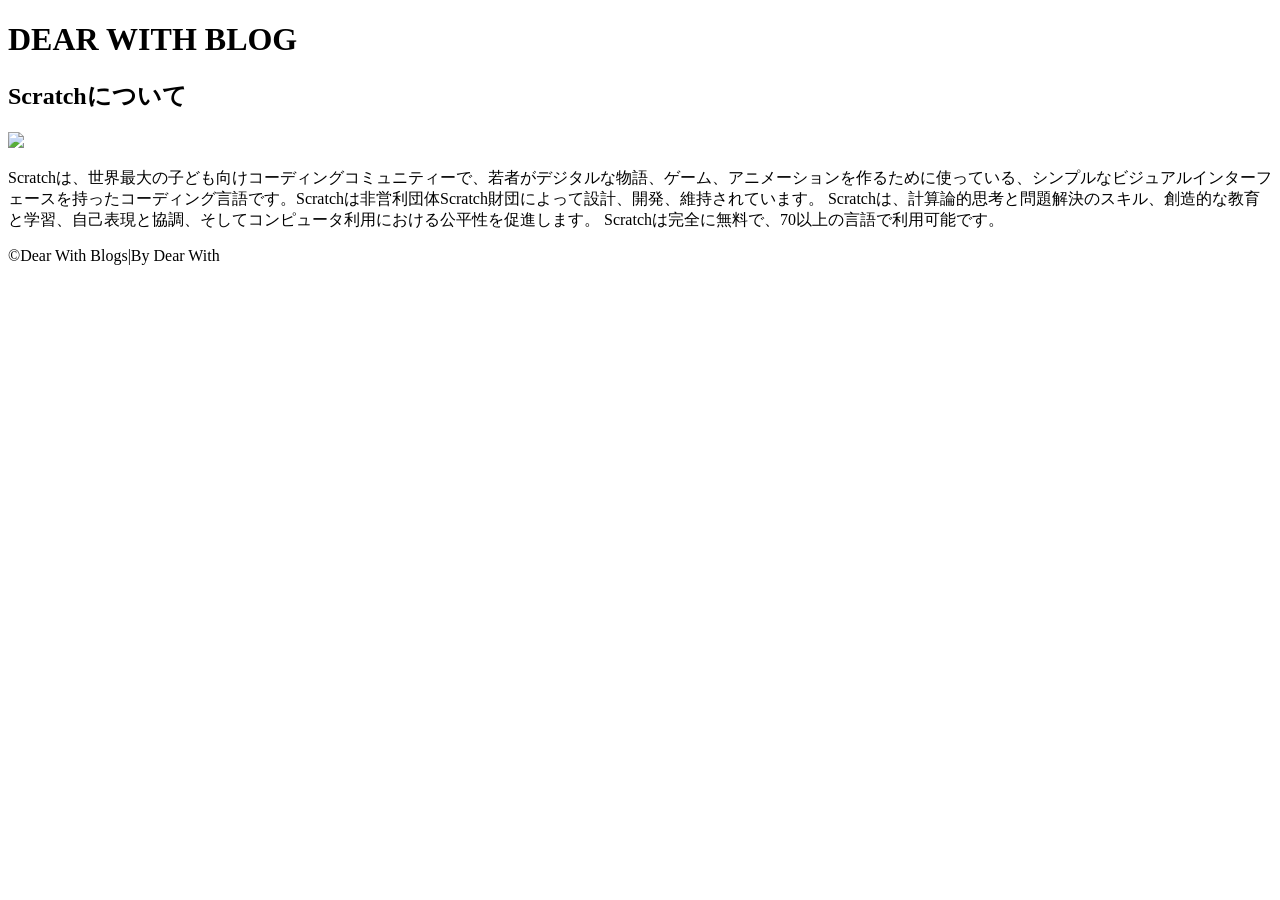
==== blog1.html @ eacda378 "Create blog1.html" ====
<!DOCTYPE html>
<html>
      <head>
            <meta charset="UTF-8">
            <title>DEAR WITH BLOG</title>
            <link rel="icon" href="https://uploads.scratch.mit.edu/get_image/user/142897298_60x60.png">
            <link rel="stylesheet" href="style.css">
      </head>
      <body>
            <header>
                  <h1>DEAR WITH BLOG</h1>
            </header>
            <section>
                  <h1>Scratchについて</h1>
                  <img src="https://upload.wikimedia.org/wikipedia/commons/f/f4/New_Scratch_screenshoot_ja.jpg" class="wikipediaImg">
                  <p>
                        Scratchは、世界最大の子ども向けコーディングコミュニティーで、若者がデジタルな物語、ゲーム、アニメーションを作るために使っている、シンプルなビジュアルインターフェースを持ったコーディング言語です。Scratchは非営利団体Scratch財団によって設計、開発、維持されています。

Scratchは、計算論的思考と問題解決のスキル、創造的な教育と学習、自己表現と協調、そしてコンピュータ利用における公平性を促進します。

Scratchは完全に無料で、70以上の言語で利用可能です。
                  </p>
            </section>
            <footer>
                  <p>&copy;Dear With Blogs|By Dear With</p>
            </footer>
      </body>
</html>
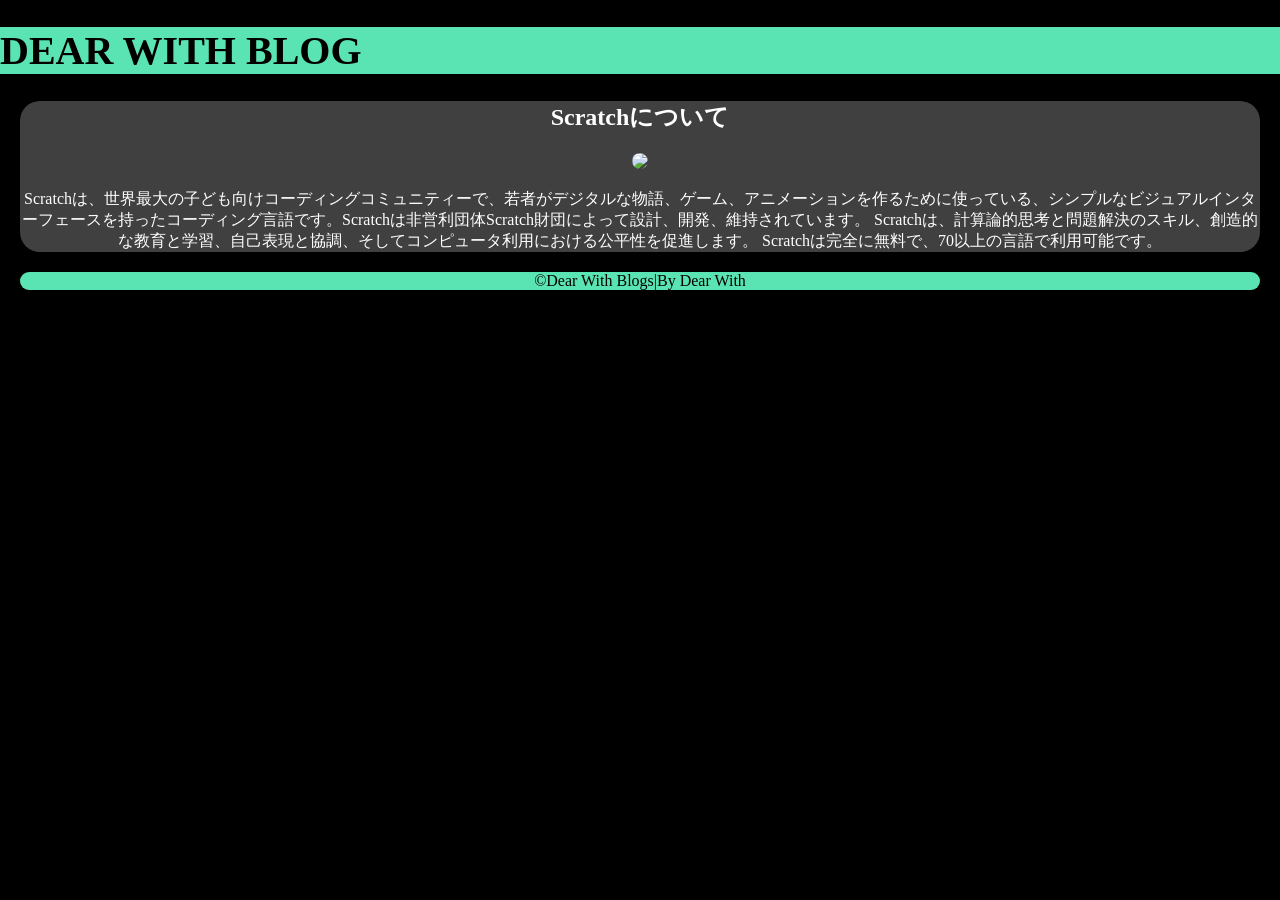
==== commit 7aa842d9: "Update blog1.html" ====
--- a/blog1.html
+++ b/blog1.html
@@ -4,7 +4,68 @@
             <meta charset="UTF-8">
             <title>DEAR WITH BLOG</title>
             <link rel="icon" href="https://uploads.scratch.mit.edu/get_image/user/142897298_60x60.png">
-            <link rel="stylesheet" href="style.css">
+            <style>
+                  body {
+      margin: 0px;
+      color: white;
+      background: black;
+      font-family: Google Sans;
+}
+header {
+      background: #5be4b3;
+      color: black;
+      zoom: 125%;
+}
+main {
+      zoom: 175%;
+      height: 370px;
+}
+b  {
+      color: #5be4b3;
+}
+.titleHeading {
+      width: 450px;
+}
+a {
+      color: #5be4b3;
+}
+section {
+      text-align: center;
+      background: #404040;
+      margin: 20px;
+      border-radius: 20px;
+}
+#blog {
+      text-align: center;
+      background: #5be4b3;
+      color: black;
+      margin: 20px;
+      height: 400px;
+      border-radius: 20px;
+}
+footer {
+      text-align: center;
+      background: #5be4b3;
+      color: black;
+      margin: 20px;
+      border-radius: 20px;
+}
+button {
+      background-color: black;
+      color: white;
+      height: 40px;
+      width: 500px;
+      border-radius: 10px;
+      border: 0ch;
+}
+img {
+      border-radius: 20px;
+}
+.wikipediaImg {
+      height: 300px;
+}
+
+            </style>
       </head>
       <body>
             <header>
